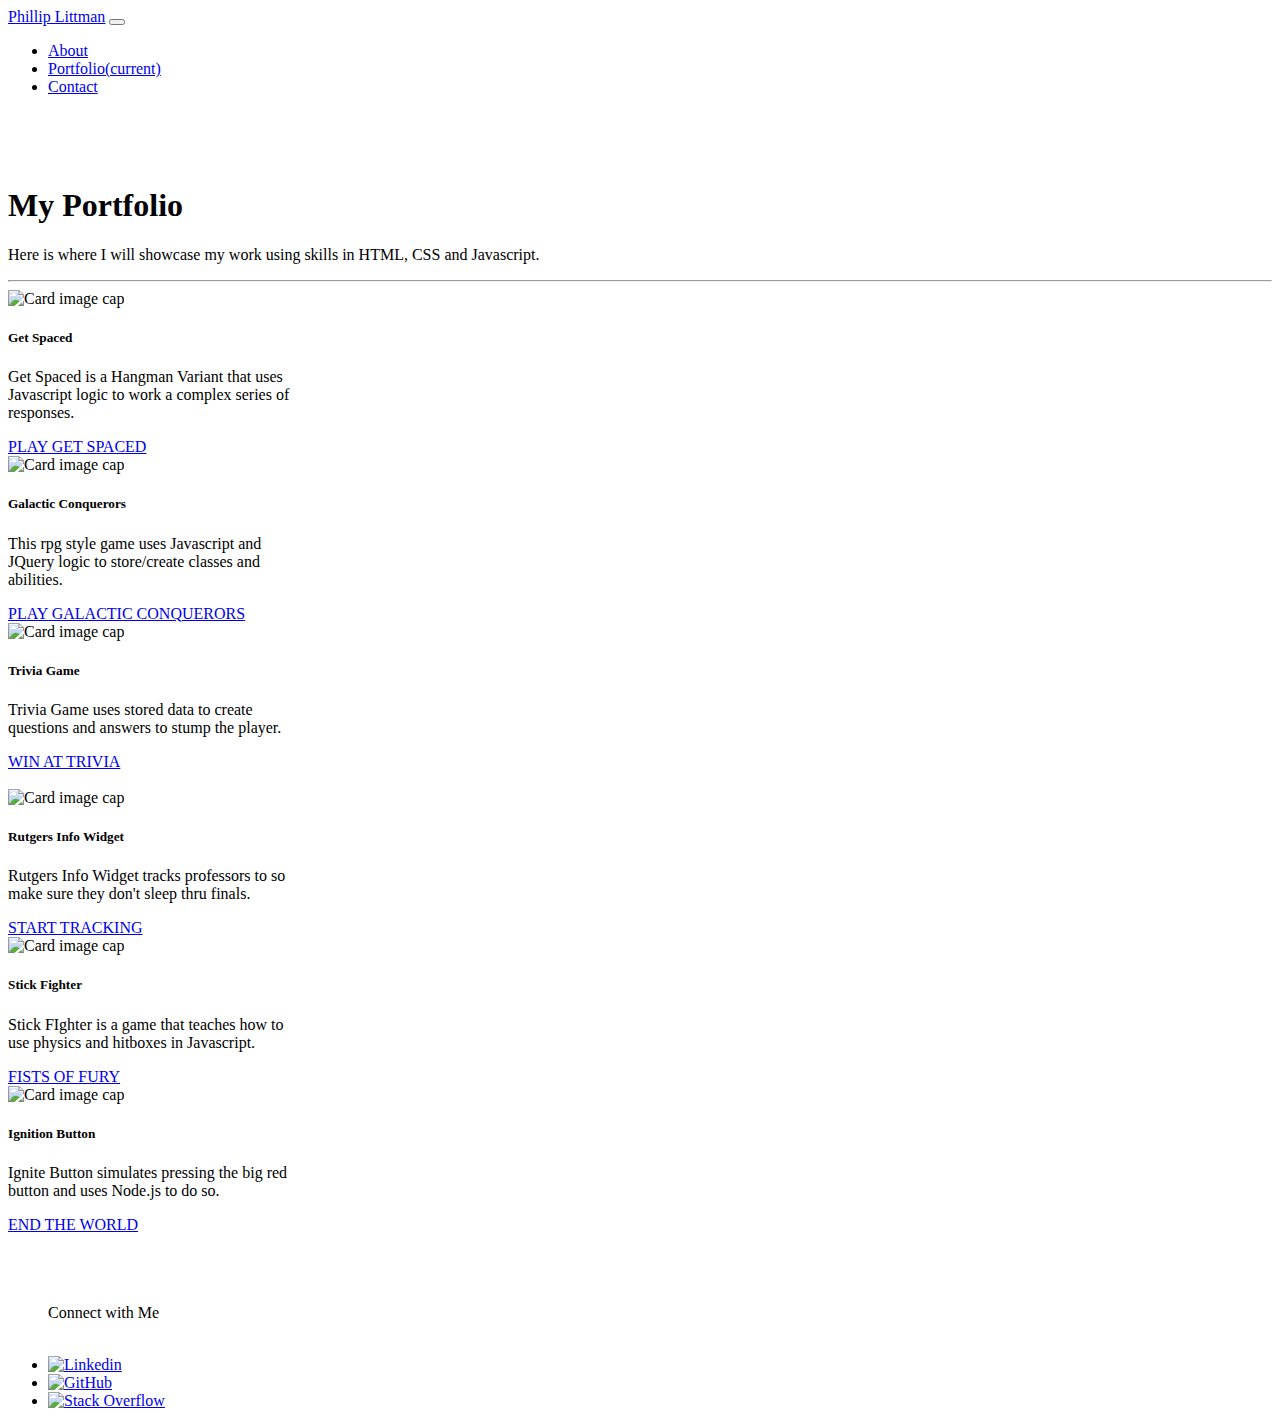
==== portfolio.html @ 3ab4c6ee "added the Week 4 project to portfolio" ====
<!DOCTYPE html>
<html lang="en-us">
<head>
  <meta charset="UTF-8">
  <meta name="viewport" content="width=device-width, initial-scale=1.0">
  <title>Basic Portfolio</title>
  <link rel="stylesheet" type="text/css" href="stylePortfolio.css">
  <link rel="stylesheet" href="https://maxcdn.bootstrapcdn.com/bootstrap/4.0.0-beta.3/css/bootstrap.min.css" integrity="sha384-Zug+QiDoJOrZ5t4lssLdxGhVrurbmBWopoEl+M6BdEfwnCJZtKxi1KgxUyJq13dy" crossorigin="anonymous">
  <script src="https://maxcdn.bootstrapcdn.com/bootstrap/4.0.0-beta.3/js/bootstrap.min.js" integrity="sha384-a5N7Y/aK3qNeh15eJKGWxsqtnX/wWdSZSKp+81YjTmS15nvnvxKHuzaWwXHDli+4" crossorigin="anonymous"></script>
</head>
<body class="content">

<nav class="navbar navbar-expand-lg fixed-top navbar-dark bg-dark">
  <a class="navbar-brand" href="#">Phillip Littman</a>
  <button class="navbar-toggler" type="button" data-toggle="collapse" data-target="#navbarNav" aria-controls="navbarNav" aria-expanded="false" aria-label="Toggle navigation">
    <span class="navbar-toggler-icon"></span>
  </button>
  <div class="collapse navbar-collapse" id="navbarNav">
    <ul class="navbar-nav">
      <li class="nav-item">
        <a class="nav-link" href="index.html">About </a>
      </li>
      <li class="nav-item active">
        <a class="nav-link" href="portfolio.html">Portfolio<span class="sr-only">(current)</span></a>
      </li>
      <li class="nav-item">
        <a class="nav-link" href="contact.html">Contact</a>
      </li>
    </ul>
  </div>
</nav>
<br>
<br>
<div class="container">
        <br>
        <div class="row">
            <div class="col-sm-12">
              <h1>My Portfolio</h1>
              <p>Here is where I will showcase my work using skills in HTML, CSS and Javascript.</p>
              <hr class="break-line">
            </div>
        </div>  

        <div class="row">
          <div class="col-sm-4">
            <div class="card" style="width: 18rem;">
              <img class="card-img-top" src="assets/frame1.jpg" alt="Card image cap">
              <div class="card-body">
                <h5 class="card-title">Get Spaced</h5>
                <p class="card-text">Get Spaced is a Hangman Variant that uses Javascript logic to work a complex series of responses.</p>
                <a href="https://kalindrov.github.io/getSpaced/getSpaced.html" class="btn btn-primary">PLAY GET SPACED</a>
              </div>
            </div>
        </div>

        <div class="col-sm-4">
            <div class="card" style="width: 18rem;">
              <img class="card-img-top" src="assets/image2.jpg" alt="Card image cap">
              <div class="card-body">
                <h5 class="card-title">Galactic Conquerors</h5>
                <p class="card-text">This rpg style game uses Javascript and JQuery logic to store/create classes and abilities.</p>
                <a href="https://kalindrov.github.io/galacticConquerors/" class="btn btn-primary">PLAY GALACTIC CONQUERORS</a>
              </div>
            </div>
        </div>

        <div class="col-sm-4">
            <div class="card" style="width: 18rem;">
              <img class="card-img-top" src="assets/image3.jpg" alt="Card image cap">
              <div class="card-body">
                <h5 class="card-title">Trivia Game</h5>
                <p class="card-text">Trivia Game uses stored data to create questions and answers to stump the player.</p>
                <a href="#" class="btn btn-primary">WIN AT TRIVIA</a>
              </div>
            </div>
        </div>
      </div>

        <br>

        <div class="row">
          <div class="col-sm-4">
            <div class="card" style="width: 18rem;">
              <img class="card-img-top" src="assets/image4.jpg" alt="Card image cap">
              <div class="card-body">
                <h5 class="card-title">Rutgers Info Widget</h5>
                <p class="card-text">Rutgers Info Widget tracks professors to so make sure they don't sleep thru finals.</p>
                <a href="#" class="btn btn-primary">START TRACKING</a>
              </div>
            </div>
        </div>

        <div class="col-sm-4">
            <div class="card" style="width: 18rem;">
              <img class="card-img-top" src="assets/image5.jpg" alt="Card image cap">
              <div class="card-body">
                <h5 class="card-title">Stick Fighter</h5>
                <p class="card-text">Stick FIghter is a game that teaches how to use physics and hitboxes in Javascript.</p>
                <a href="#" class="btn btn-primary">FISTS OF FURY</a>
              </div>
            </div>
        </div>

        <div class="col-sm-4">
            <div class="card" style="width: 18rem;">
              <img class="card-img-top" src="assets/image6.jpg" alt="Card image cap">
              <div class="card-body">
                <h5 class="card-title">Ignition Button</h5>
                <p class="card-text">Ignite Button simulates pressing the big red button and uses Node.js to do so.</p>
                <a href="#" class="btn btn-primary">END THE WORLD</a>
              </div>
            </div>
        </div>

    </div>
</div>
<br>
<br>
<br>

<ul class="nav justify-content-center fixed-bottom navbar-dark bg-dark">
  <p class="footer">Connect with Me</p>
  <br>
  <li class="nav-item">
    <a class="nav-link" a href="https://www.linkedin.com/"><img src="../assets/linkedin.png" width="35" height="35" alt="Linkedin"></a>
  </li>
  <li class="nav-item">
    <a class="nav-link" a href="https://www.github.com/"><img src="../assets/github.png" width="35" height="35" alt="GitHub"></a>
  </li>
  <li class="nav-item">
    <a class="nav-link" a href="https://stackoverflow.com/"><img src="../assets/overflow.png" width="35" height="35" alt="Stack Overflow"></a>
  </li>
</ul>

<script src="https://maxcdn.bootstrapcdn.com/bootstrap/4.0.0-beta.3/js/bootstrap.min.js" integrity="sha384-a5N7Y/aK3qNeh15eJKGWxsqtnX/wWdSZSKp+81YjTmS15nvnvxKHuzaWwXHDli+4" crossorigin="anonymous"></script>

</body>

</html>
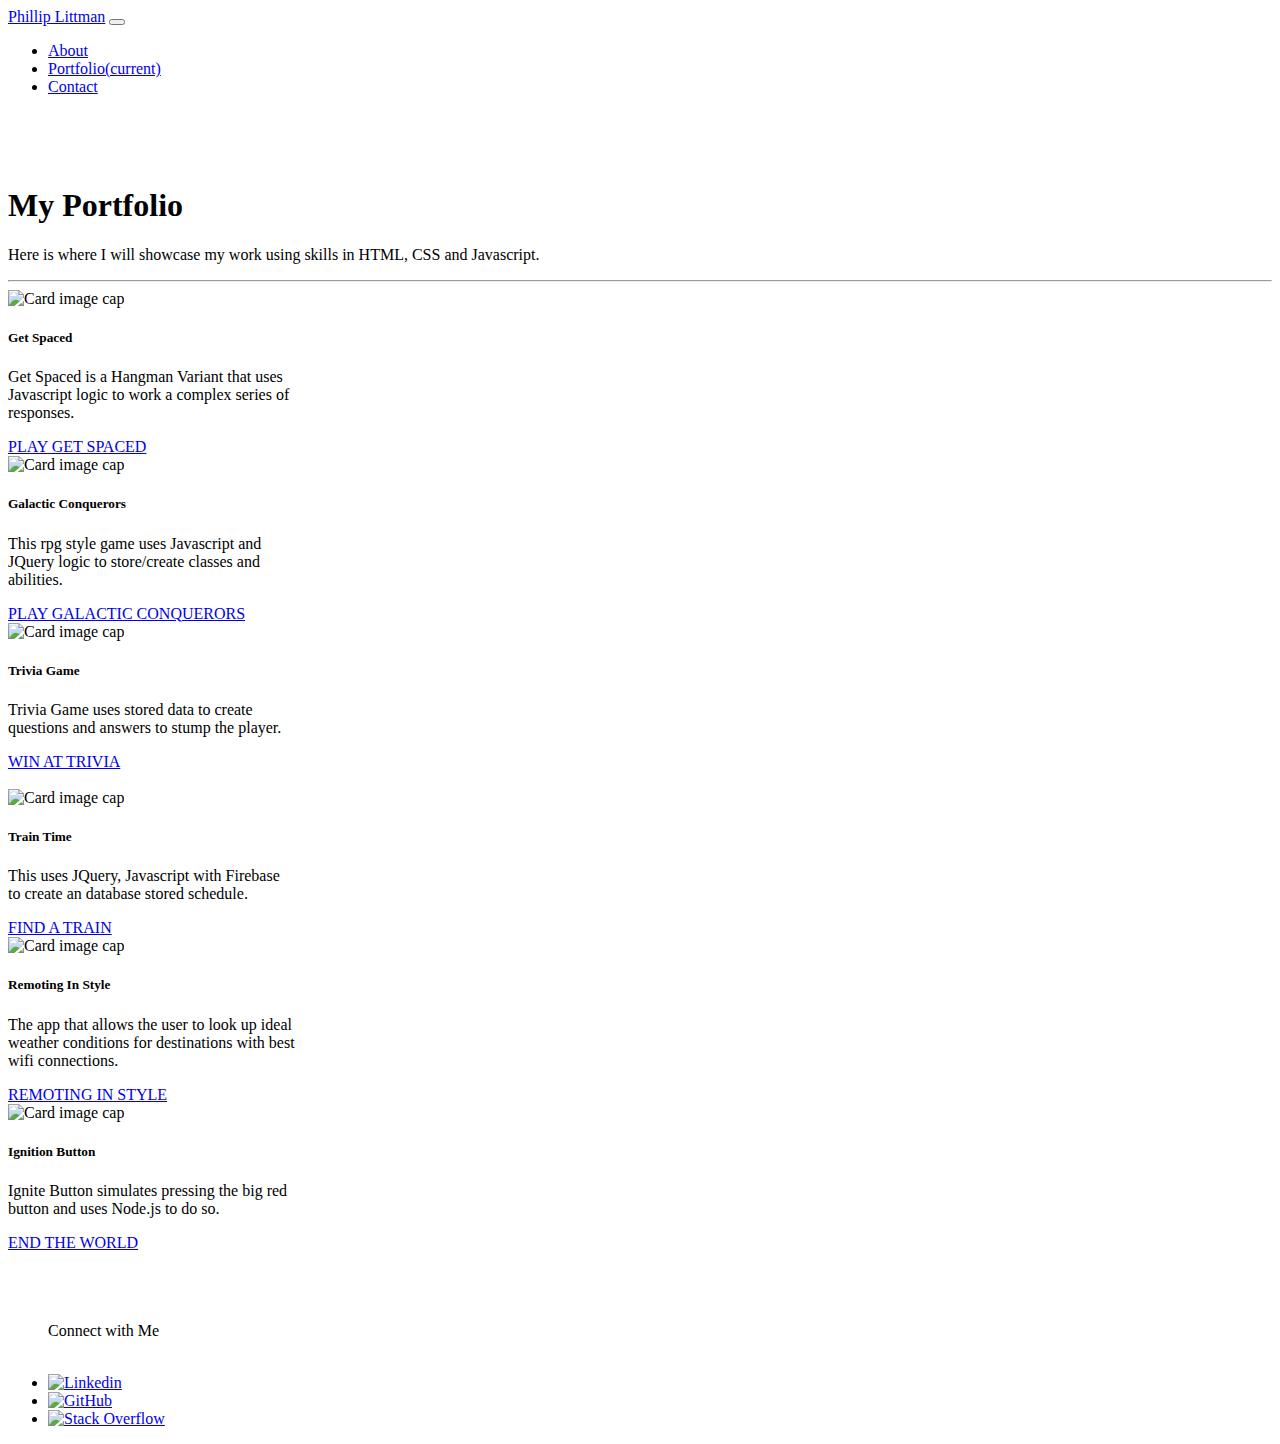
==== commit a0b270d9: "added group project to the portfolio page" ====
--- a/portfolio.html
+++ b/portfolio.html
@@ -70,7 +70,7 @@
               <div class="card-body">
                 <h5 class="card-title">Trivia Game</h5>
                 <p class="card-text">Trivia Game uses stored data to create questions and answers to stump the player.</p>
-                <a href="#" class="btn btn-primary">WIN AT TRIVIA</a>
+                <a href="https://kalindrov.github.io/TriviaGame/" class="btn btn-primary">WIN AT TRIVIA</a>
               </div>
             </div>
         </div>
@@ -83,9 +83,9 @@
             <div class="card" style="width: 18rem;">
               <img class="card-img-top" src="assets/image4.jpg" alt="Card image cap">
               <div class="card-body">
-                <h5 class="card-title">Rutgers Info Widget</h5>
-                <p class="card-text">Rutgers Info Widget tracks professors to so make sure they don't sleep thru finals.</p>
-                <a href="#" class="btn btn-primary">START TRACKING</a>
+                <h5 class="card-title">Train Time</h5>
+                <p class="card-text">This uses JQuery, Javascript with Firebase to create an database stored schedule.</p>
+                <a href="https://kalindrov.github.io/trainTime/" class="btn btn-primary">FIND A TRAIN</a>
               </div>
             </div>
         </div>
@@ -94,9 +94,9 @@
             <div class="card" style="width: 18rem;">
               <img class="card-img-top" src="assets/image5.jpg" alt="Card image cap">
               <div class="card-body">
-                <h5 class="card-title">Stick Fighter</h5>
-                <p class="card-text">Stick FIghter is a game that teaches how to use physics and hitboxes in Javascript.</p>
-                <a href="#" class="btn btn-primary">FISTS OF FURY</a>
+                <h5 class="card-title">Remoting In Style</h5>
+                <p class="card-text">The app that allows the user to look up ideal weather conditions for destinations with best wifi connections.</p>
+                <a href="https://kalindrov.github.io/remotingInStyle/" class="btn btn-primary">REMOTING IN STYLE</a>
               </div>
             </div>
         </div>
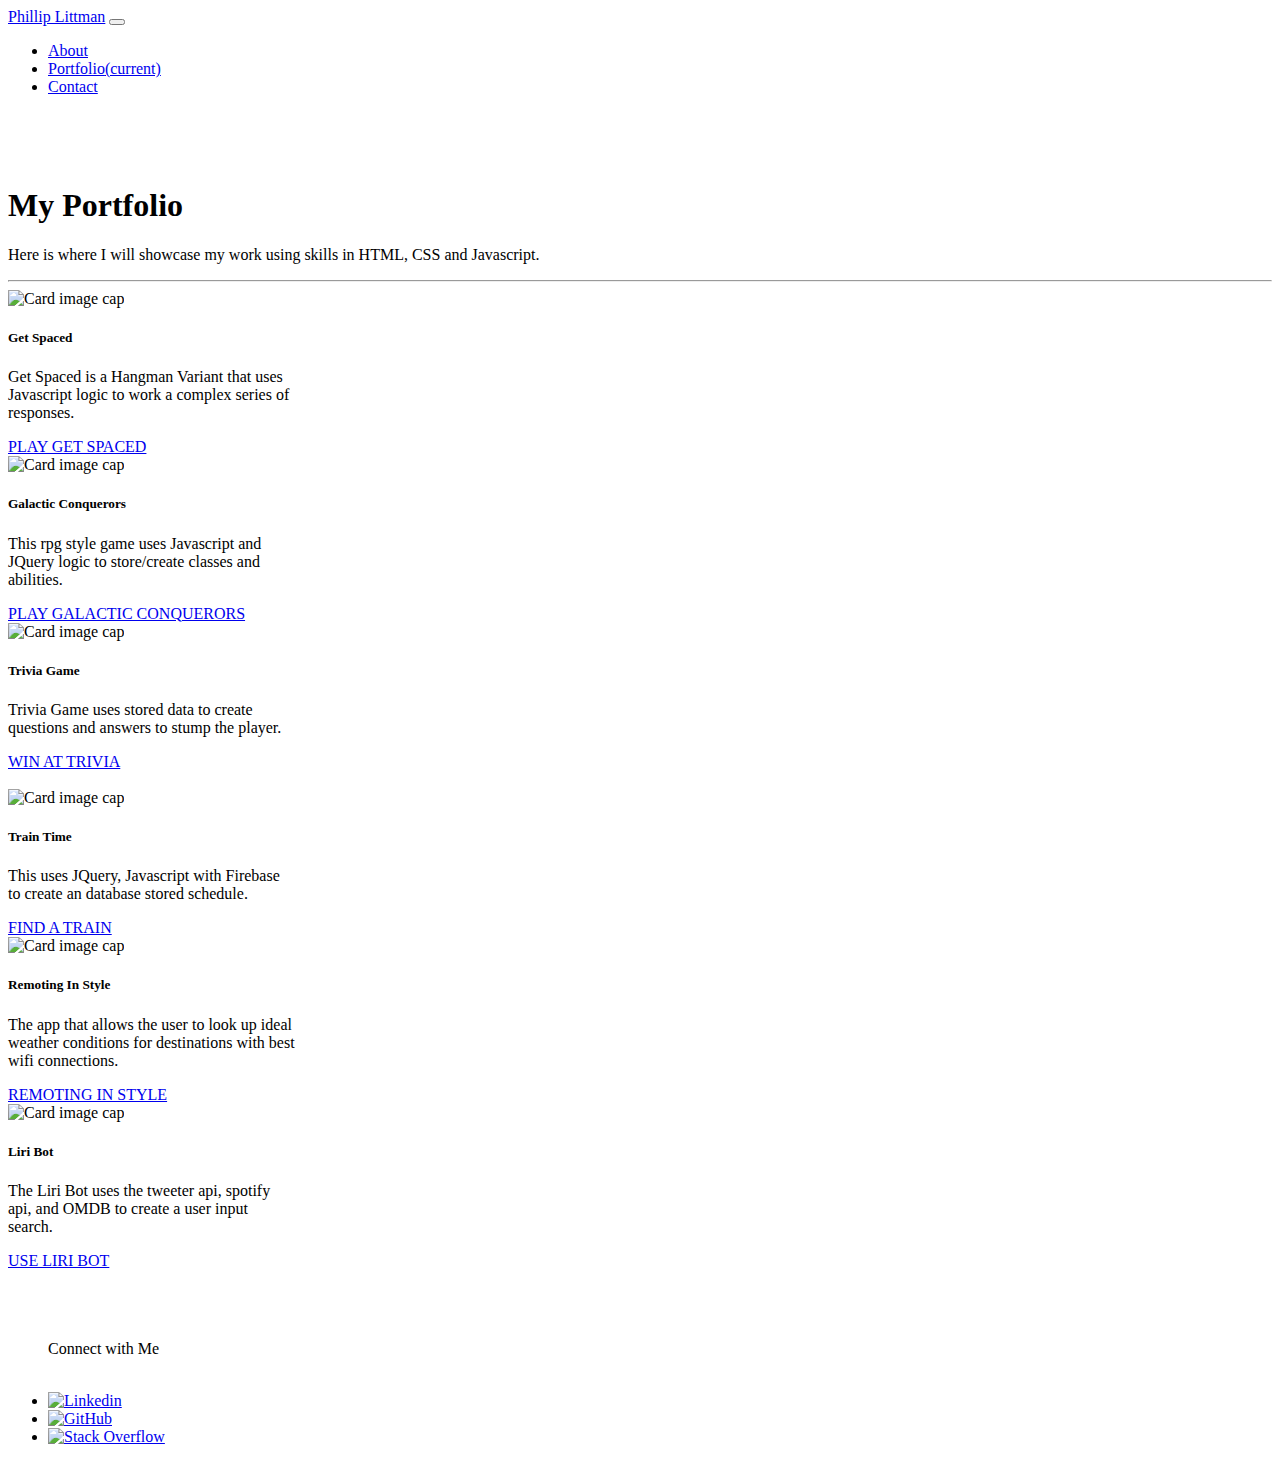
==== commit 90e4a290: "added liri-bot to portolio" ====
--- a/portfolio.html
+++ b/portfolio.html
@@ -105,9 +105,9 @@
             <div class="card" style="width: 18rem;">
               <img class="card-img-top" src="assets/image6.jpg" alt="Card image cap">
               <div class="card-body">
-                <h5 class="card-title">Ignition Button</h5>
-                <p class="card-text">Ignite Button simulates pressing the big red button and uses Node.js to do so.</p>
-                <a href="#" class="btn btn-primary">END THE WORLD</a>
+                <h5 class="card-title">Liri Bot</h5>
+                <p class="card-text">The Liri Bot uses the tweeter api, spotify api, and OMDB to create a user input search.</p>
+                <a href="https://github.com/Kalindrov/liri-node-app" class="btn btn-primary">USE LIRI BOT</a>
               </div>
             </div>
         </div>
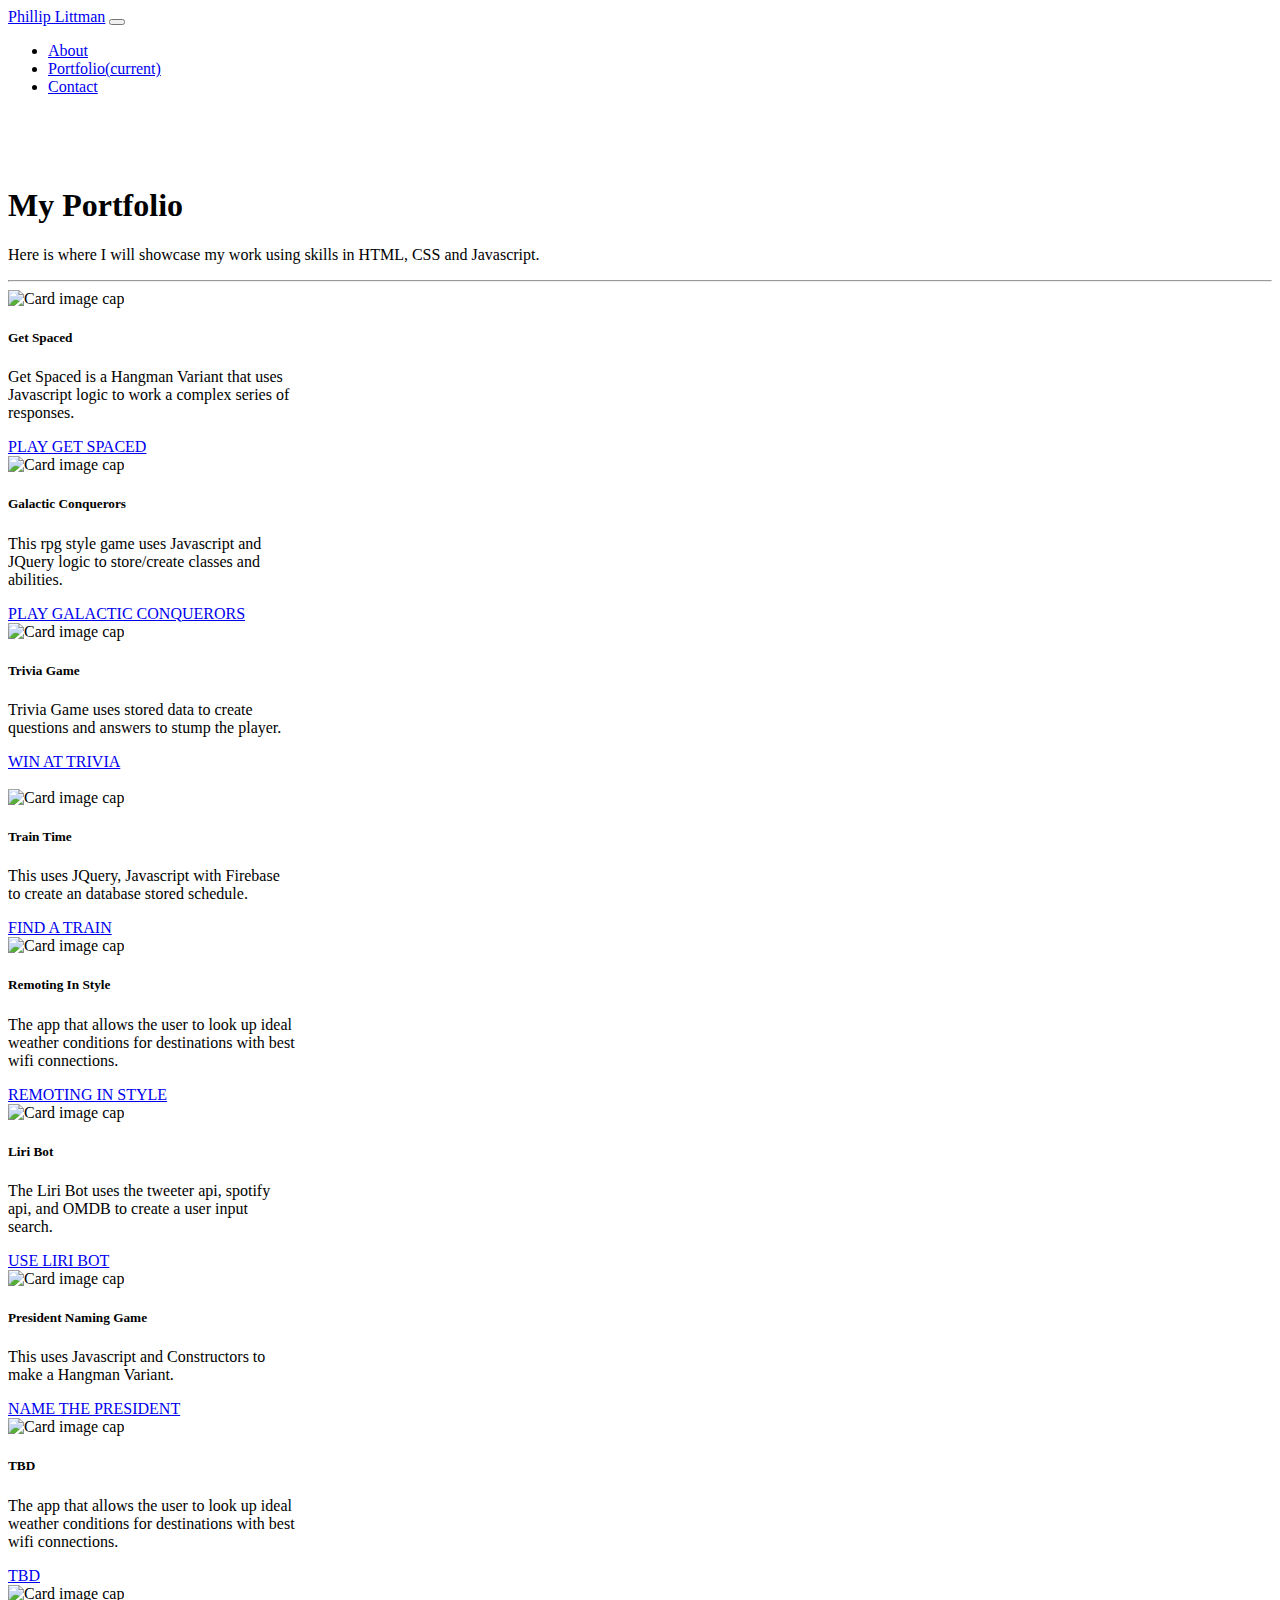
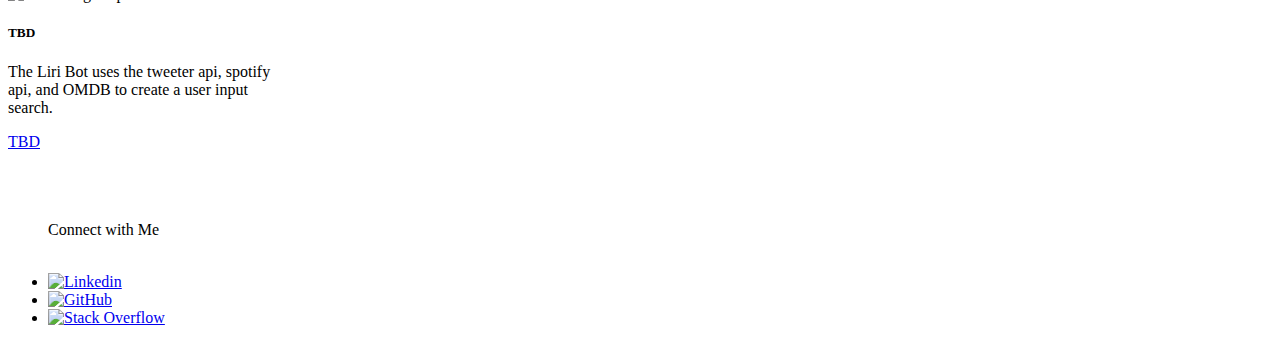
==== commit 3fcfa905: "updated portfolio links" ====
--- a/portfolio.html
+++ b/portfolio.html
@@ -111,6 +111,41 @@
               </div>
             </div>
         </div>
+      </div>
+
+        <div class="row">
+          <div class="col-sm-4">
+            <div class="card" style="width: 18rem;">
+              <img class="card-img-top" src="assets/image4.jpg" alt="Card image cap">
+              <div class="card-body">
+                <h5 class="card-title">President Naming Game</h5>
+                <p class="card-text">This uses Javascript and Constructors to make a Hangman Variant.</p>
+                <a href="https://github.com/Kalindrov/hangman-CLI" class="btn btn-primary">NAME THE PRESIDENT</a>
+              </div>
+            </div>
+        </div>
+
+        <div class="col-sm-4">
+          <div class="card" style="width: 18rem;">
+            <img class="card-img-top" src="assets/image5.jpg" alt="Card image cap">
+            <div class="card-body">
+              <h5 class="card-title">TBD</h5>
+              <p class="card-text">The app that allows the user to look up ideal weather conditions for destinations with best wifi connections.</p>
+              <a href="https://kalindrov.github.io/remotingInStyle/" class="btn btn-primary">TBD</a>
+            </div>
+          </div>
+      </div>
+
+      <div class="col-sm-4">
+          <div class="card" style="width: 18rem;">
+            <img class="card-img-top" src="assets/image6.jpg" alt="Card image cap">
+            <div class="card-body">
+              <h5 class="card-title">TBD</h5>
+              <p class="card-text">The Liri Bot uses the tweeter api, spotify api, and OMDB to create a user input search.</p>
+              <a href="https://github.com/Kalindrov/liri-node-app" class="btn btn-primary">TBD</a>
+            </div>
+          </div>
+      </div>
 
     </div>
 </div>
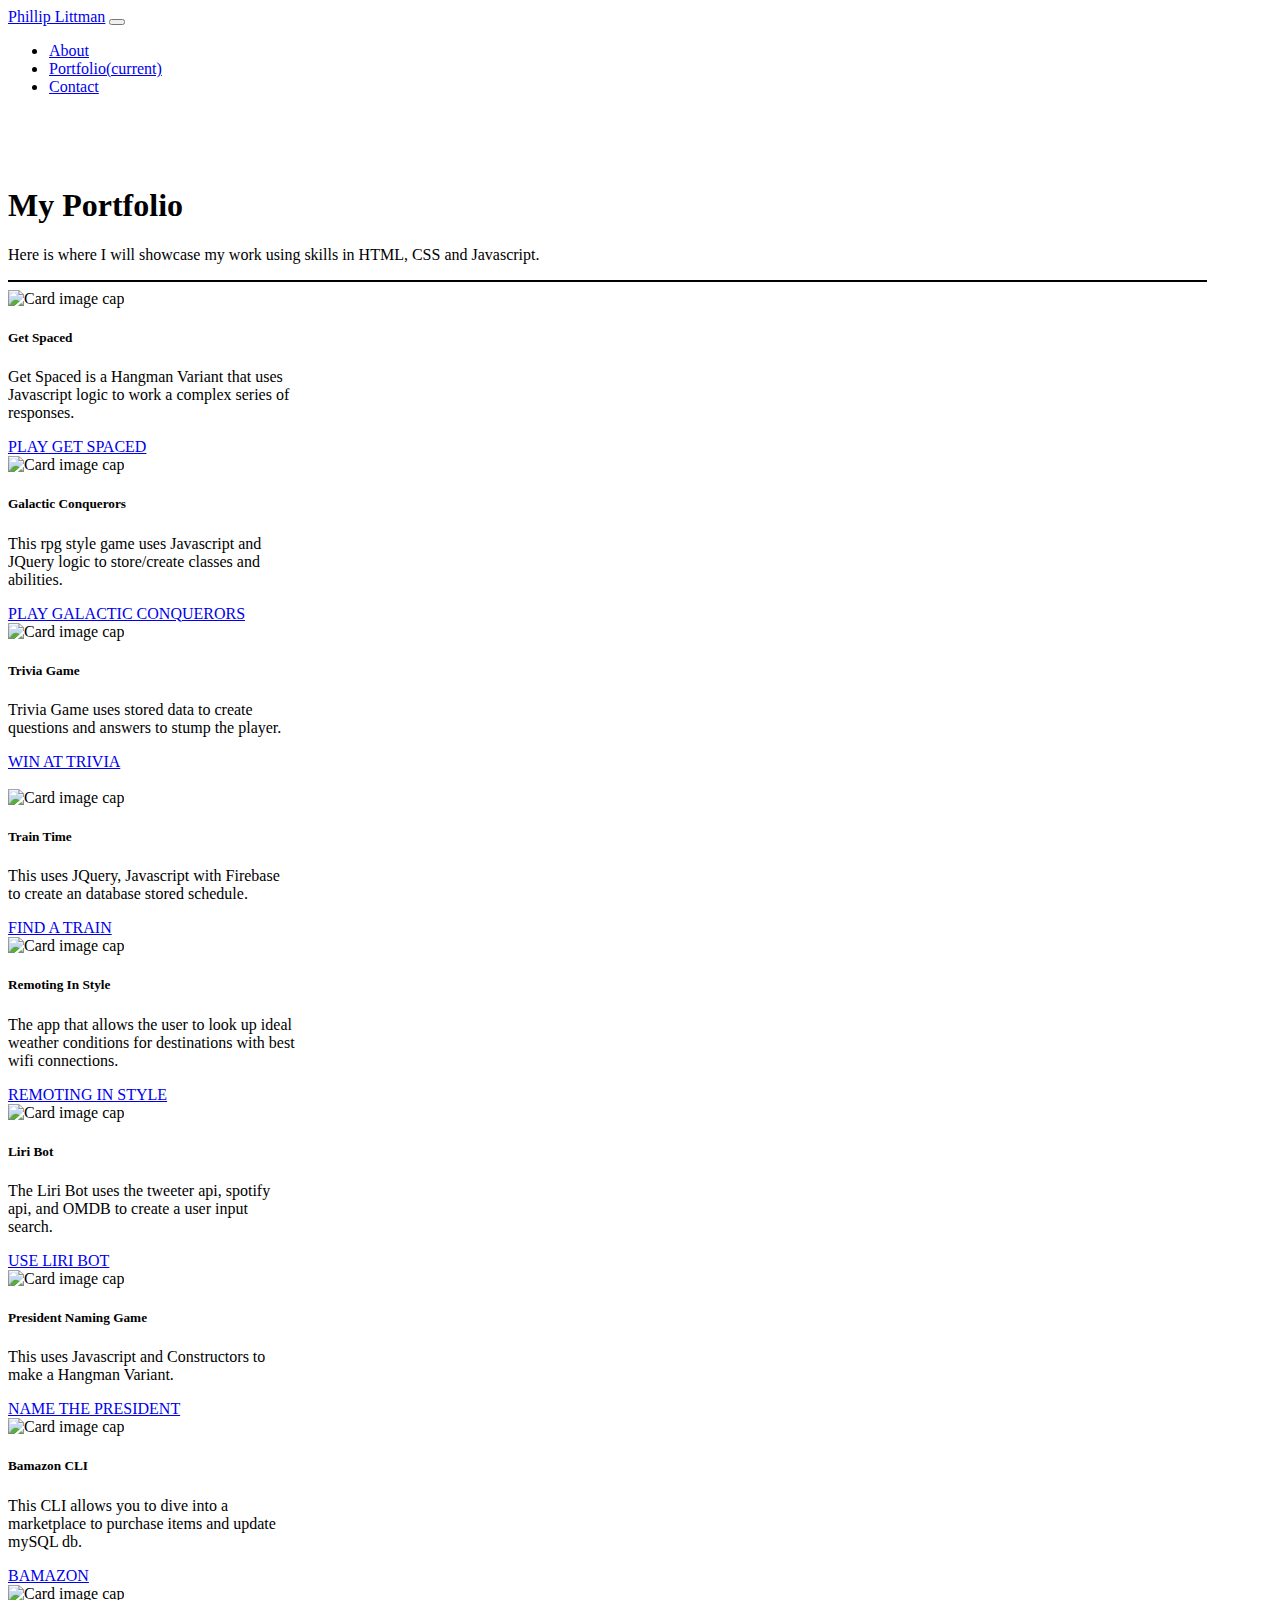
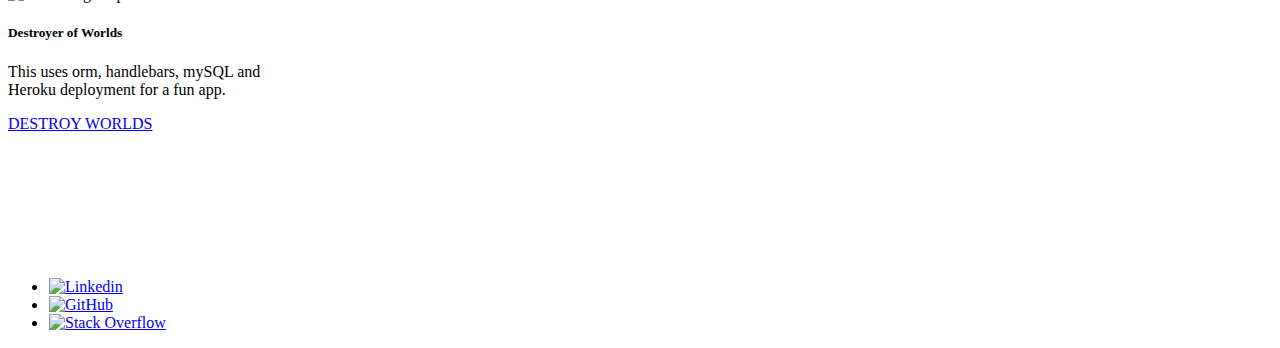
==== commit 3fd8b722: "updated portfolio links" ====
--- a/portfolio.html
+++ b/portfolio.html
@@ -129,20 +129,20 @@
           <div class="card" style="width: 18rem;">
             <img class="card-img-top" src="assets/image5.jpg" alt="Card image cap">
             <div class="card-body">
-              <h5 class="card-title">TBD</h5>
-              <p class="card-text">The app that allows the user to look up ideal weather conditions for destinations with best wifi connections.</p>
-              <a href="https://kalindrov.github.io/remotingInStyle/" class="btn btn-primary">TBD</a>
+              <h5 class="card-title">Bamazon CLI</h5>
+              <p class="card-text">This CLI allows you to dive into a marketplace to purchase items and update mySQL db.</p>
+              <a href="https://github.com/Kalindrov/bamazon" class="btn btn-primary">BAMAZON</a>
             </div>
           </div>
       </div>
 
       <div class="col-sm-4">
           <div class="card" style="width: 18rem;">
-            <img class="card-img-top" src="assets/image6.jpg" alt="Card image cap">
+            <img class="card-img-top" src="assets/image9.jpg" alt="Card image cap">
             <div class="card-body">
-              <h5 class="card-title">TBD</h5>
-              <p class="card-text">The Liri Bot uses the tweeter api, spotify api, and OMDB to create a user input search.</p>
-              <a href="https://github.com/Kalindrov/liri-node-app" class="btn btn-primary">TBD</a>
+              <h5 class="card-title">Destroyer of Worlds</h5>
+              <p class="card-text">This uses orm, handlebars, mySQL and Heroku deployment for a fun app.</p>
+              <a href="https://stark-dawn-18384.herokuapp.com/" class="btn btn-primary">DESTROY WORLDS</a>
             </div>
           </div>
       </div>
@@ -157,13 +157,13 @@
   <p class="footer">Connect with Me</p>
   <br>
   <li class="nav-item">
-    <a class="nav-link" a href="https://www.linkedin.com/"><img src="../assets/linkedin.png" width="35" height="35" alt="Linkedin"></a>
+    <a class="nav-link" a href="https://www.linkedin.com/"><img src="./assets/linkedin.png" width="35" height="35" alt="Linkedin"></a>
   </li>
   <li class="nav-item">
-    <a class="nav-link" a href="https://www.github.com/"><img src="../assets/github.png" width="35" height="35" alt="GitHub"></a>
+    <a class="nav-link" a href="https://www.github.com/"><img src="./assets/github.png" width="35" height="35" alt="GitHub"></a>
   </li>
   <li class="nav-item">
-    <a class="nav-link" a href="https://stackoverflow.com/"><img src="../assets/overflow.png" width="35" height="35" alt="Stack Overflow"></a>
+    <a class="nav-link" a href="https://stackoverflow.com/"><img src="./assets/overflow.png" width="35" height="35" alt="Stack Overflow"></a>
   </li>
 </ul>
 
--- a/stylePortfolio.css
+++ b/stylePortfolio.css
@@ -0,0 +1,24 @@
+.content {
+  background-image: url("./assets/concrete.png");
+}
+
+.footer {
+  color:white;
+  font-size: 20px;
+  padding-top: 10px;
+}
+
+.nav-link {
+  padding: 1px;
+}
+
+.break-line {
+  border: 1px solid black;
+  margin-right: 65px;
+}
+
+.project {
+  width:auto;
+  height: 180px;
+}
+
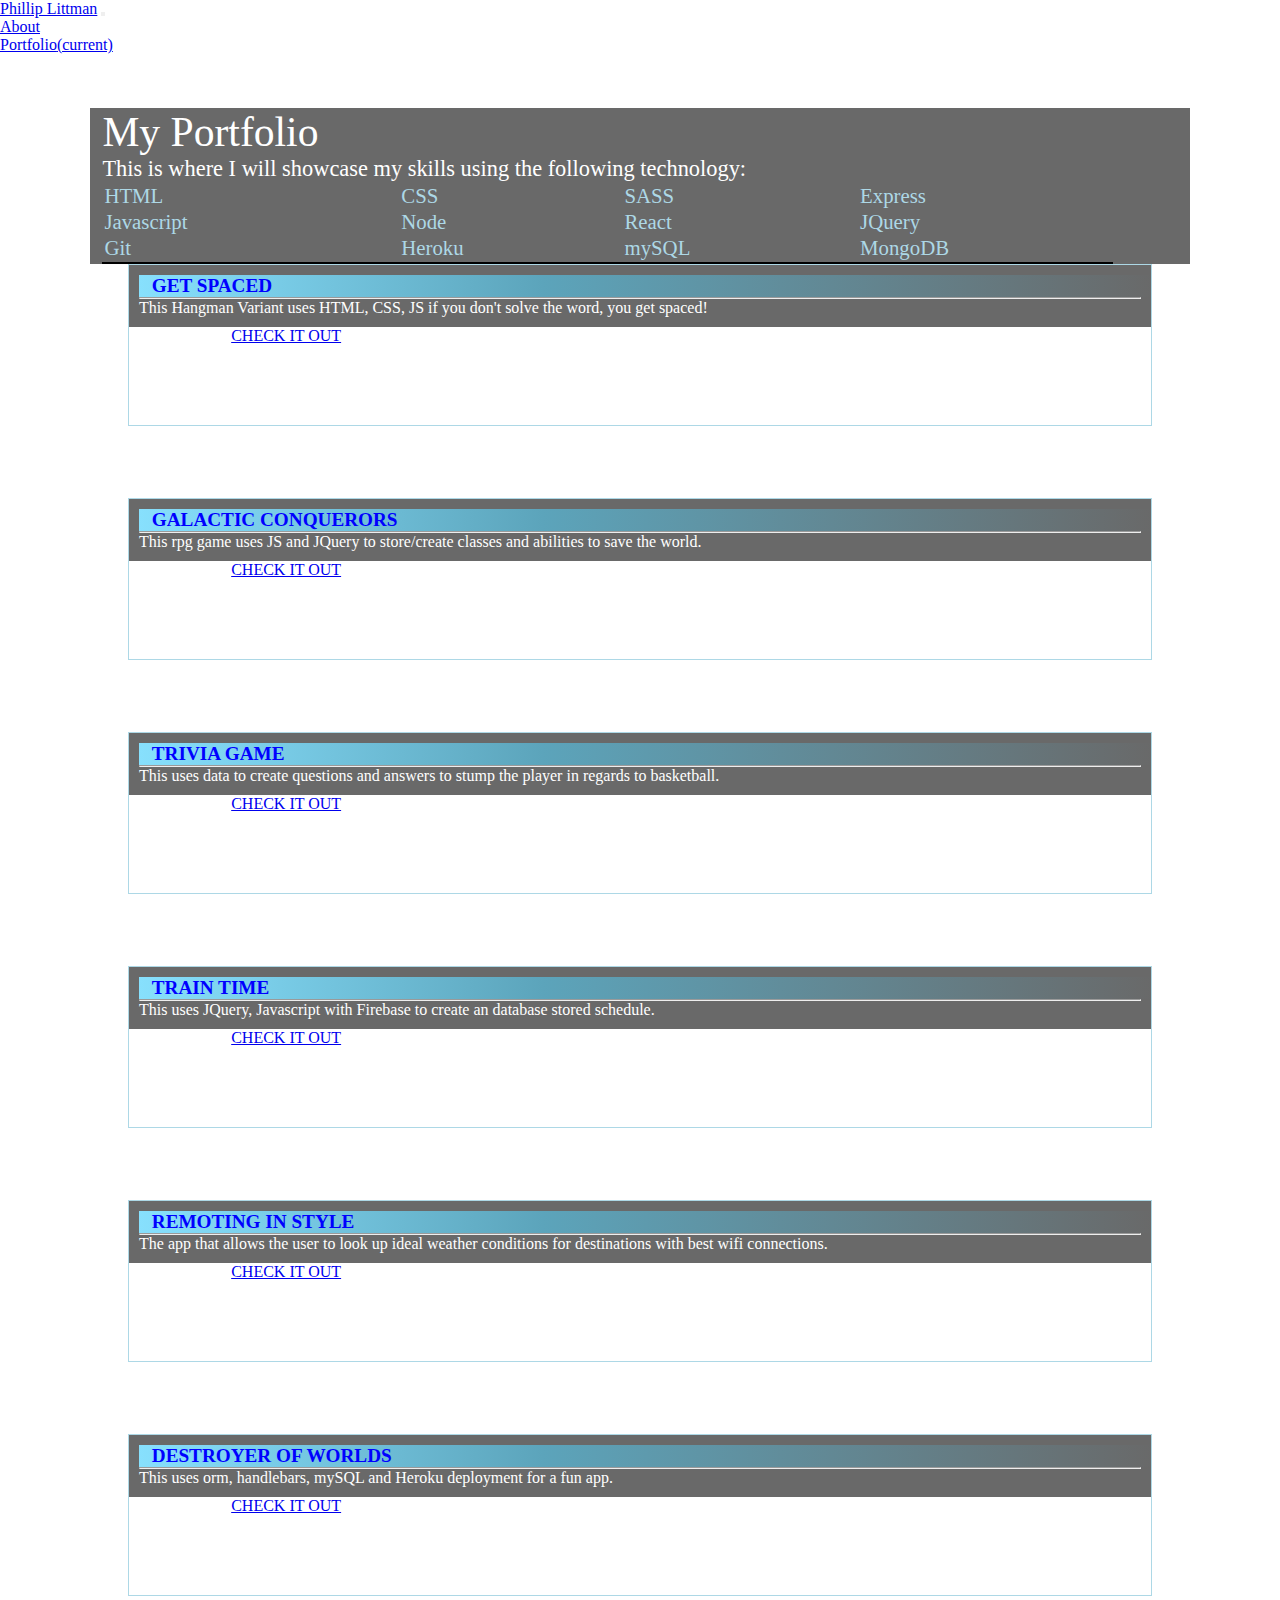
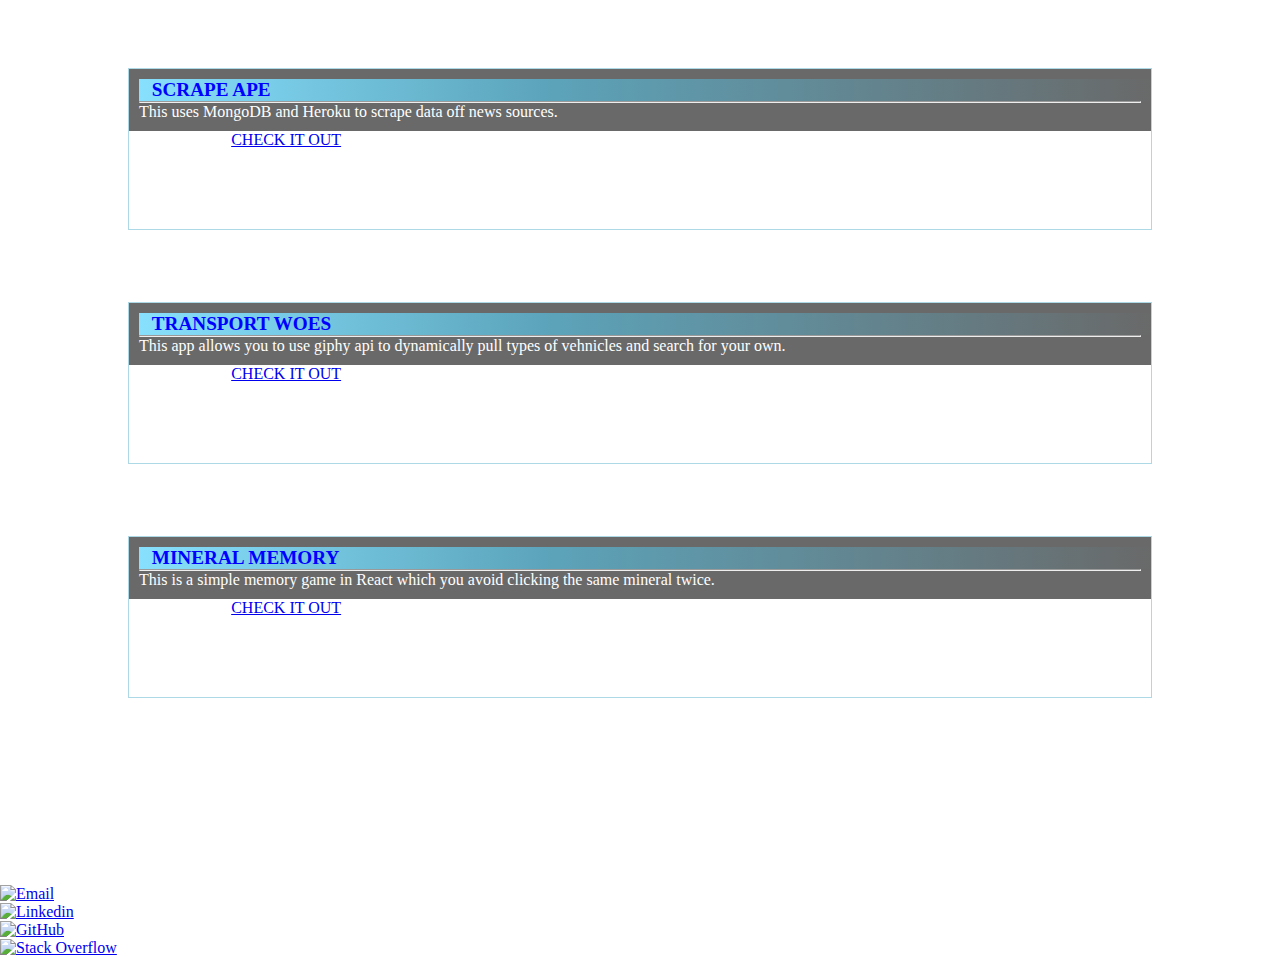
==== commit e299f3ce: "updated portfolio style" ====
--- a/portfolio.html
+++ b/portfolio.html
@@ -1,174 +1,180 @@
 <!DOCTYPE html>
 <html lang="en-us">
+
 <head>
-  <meta charset="UTF-8">
-  <meta name="viewport" content="width=device-width, initial-scale=1.0">
-  <title>Basic Portfolio</title>
-  <link rel="stylesheet" type="text/css" href="stylePortfolio.css">
-  <link rel="stylesheet" href="https://maxcdn.bootstrapcdn.com/bootstrap/4.0.0-beta.3/css/bootstrap.min.css" integrity="sha384-Zug+QiDoJOrZ5t4lssLdxGhVrurbmBWopoEl+M6BdEfwnCJZtKxi1KgxUyJq13dy" crossorigin="anonymous">
-  <script src="https://maxcdn.bootstrapcdn.com/bootstrap/4.0.0-beta.3/js/bootstrap.min.js" integrity="sha384-a5N7Y/aK3qNeh15eJKGWxsqtnX/wWdSZSKp+81YjTmS15nvnvxKHuzaWwXHDli+4" crossorigin="anonymous"></script>
+	<meta charset="UTF-8">
+	<meta name="viewport" content="width=device-width, initial-scale=1.0">
+	<title>Basic Portfolio</title>
+	<link rel="stylesheet" type="text/css" href="stylePortfolio.css">
+	<link rel="stylesheet" href="https://maxcdn.bootstrapcdn.com/bootstrap/4.0.0-beta.3/css/bootstrap.min.css" integrity="sha384-Zug+QiDoJOrZ5t4lssLdxGhVrurbmBWopoEl+M6BdEfwnCJZtKxi1KgxUyJq13dy" crossorigin="anonymous">
+	<script src="https://maxcdn.bootstrapcdn.com/bootstrap/4.0.0-beta.3/js/bootstrap.min.js" integrity="sha384-a5N7Y/aK3qNeh15eJKGWxsqtnX/wWdSZSKp+81YjTmS15nvnvxKHuzaWwXHDli+4" crossorigin="anonymous"></script>
 </head>
+
 <body class="content">
+	<nav class="navbar navbar-expand-lg fixed-top navbar-dark bg-dark"> <a class="navbar-brand" href="#">Phillip Littman</a>
+		<button class="navbar-toggler" type="button" data-toggle="collapse" data-target="#navbarNav" aria-controls="navbarNav" aria-expanded="false" aria-label="Toggle navigation"> <span class="navbar-toggler-icon"></span>
+		</button>
+		<div class="collapse navbar-collapse" id="navbarNav">
+			<ul class="navbar-nav">
+				<li class="nav-item"> <a class="nav-link" href="index.html">About </a>
+				</li>
+				<li class="nav-item active"> <a class="nav-link" href="portfolio.html">Portfolio<span class="sr-only">(current)</span></a>
+				</li>
+			</ul>
+		</div>
+	</nav>
+	<br>
+	<br>
+	<div class="none">
+		<br>
+		<div class="top-box">
+			<div class="col-sm-12">
+				<p class="title-line">My Portfolio</p>
+				<p class="sub-line">This is where I will showcase my skills using the following technology: </p>
+				<table style="width:100%">
+					<tr>
+					  <td>HTML</td>
+					  <td>CSS</td> 
+					  <td>SASS</td>
+					  <td>Express</td>
+					</tr>
+					<tr>
+					  <td>Javascript</td>
+					  <td>Node</td>
+					  <td>React</td> 
+					  <td>JQuery</td>
+					</tr>
+					<tr>
+						<td>Git</td>
+						<td>Heroku</td>
+						<td>mySQL</td>
+						<td>MongoDB</td> 
+					  </tr>
+				  </table>
+				<hr class="break-line">
+			</div>
+		</div>
+		<div class="row none">
+			<div class="col-sm-4">
+				<div class="project-1 zoom">
+					<div class="info-pane">
+						<h5 class="card-title">GET SPACED</h5>
+						<hr>
+						<p class="card-text">This Hangman Variant uses HTML, CSS, JS if you don't solve the word, you get spaced!</p>
+					</div>
+					<a href="https://kalindrov.github.io/getSpaced/getSpaced.html" target="_blank" class="btn btn-primary">CHECK IT OUT</a>
+				</div>
+			</div>
 
-<nav class="navbar navbar-expand-lg fixed-top navbar-dark bg-dark">
-  <a class="navbar-brand" href="#">Phillip Littman</a>
-  <button class="navbar-toggler" type="button" data-toggle="collapse" data-target="#navbarNav" aria-controls="navbarNav" aria-expanded="false" aria-label="Toggle navigation">
-    <span class="navbar-toggler-icon"></span>
-  </button>
-  <div class="collapse navbar-collapse" id="navbarNav">
-    <ul class="navbar-nav">
-      <li class="nav-item">
-        <a class="nav-link" href="index.html">About </a>
-      </li>
-      <li class="nav-item active">
-        <a class="nav-link" href="portfolio.html">Portfolio<span class="sr-only">(current)</span></a>
-      </li>
-      <li class="nav-item">
-        <a class="nav-link" href="contact.html">Contact</a>
-      </li>
-    </ul>
-  </div>
-</nav>
-<br>
-<br>
-<div class="container">
-        <br>
-        <div class="row">
-            <div class="col-sm-12">
-              <h1>My Portfolio</h1>
-              <p>Here is where I will showcase my work using skills in HTML, CSS and Javascript.</p>
-              <hr class="break-line">
-            </div>
-        </div>  
+			<div class="col-sm-4">
+				<div class="project-2 zoom">
+					<div class="info-pane">
+						<h5 class="card-title">GALACTIC CONQUERORS</h5>
+						<hr>
+						<p class="card-text">This rpg game uses JS and JQuery to store/create classes and abilities to save the world.</p>
+					</div>
+					<a href="https://kalindrov.github.io/galacticConquerors/" target="_blank" class="btn btn-primary">CHECK IT OUT</a>
+				</div>
+			</div>
 
-        <div class="row">
-          <div class="col-sm-4">
-            <div class="card" style="width: 18rem;">
-              <img class="card-img-top" src="assets/frame1.jpg" alt="Card image cap">
-              <div class="card-body">
-                <h5 class="card-title">Get Spaced</h5>
-                <p class="card-text">Get Spaced is a Hangman Variant that uses Javascript logic to work a complex series of responses.</p>
-                <a href="https://kalindrov.github.io/getSpaced/getSpaced.html" class="btn btn-primary">PLAY GET SPACED</a>
-              </div>
-            </div>
-        </div>
+			<div class="col-sm-4">
+					<div class="project-3 zoom">
+						<div class="info-pane">
+							<h5 class="card-title">TRIVIA GAME</h5>
+							<hr>
+							<p class="card-text">This uses data to create questions and answers to stump the player in regards to basketball.</p>
+						</div>
+						<a href="https://kalindrov.github.io/TriviaGame/" target="_blank" class="btn btn-primary">CHECK IT OUT</a>
+					</div>
+				</div>
 
-        <div class="col-sm-4">
-            <div class="card" style="width: 18rem;">
-              <img class="card-img-top" src="assets/image2.jpg" alt="Card image cap">
-              <div class="card-body">
-                <h5 class="card-title">Galactic Conquerors</h5>
-                <p class="card-text">This rpg style game uses Javascript and JQuery logic to store/create classes and abilities.</p>
-                <a href="https://kalindrov.github.io/galacticConquerors/" class="btn btn-primary">PLAY GALACTIC CONQUERORS</a>
-              </div>
-            </div>
-        </div>
+				<div class="col-sm-4">
+						<div class="project-4 zoom">
+							<div class="info-pane">
+								<h5 class="card-title">TRAIN TIME</h5>
+								<hr>
+								<p class="card-text">This uses JQuery, Javascript with Firebase to create an database stored schedule.</p>
+							</div>
+							<a href="https://kalindrov.github.io/trainTime/" target="_blank" class="btn btn-primary">CHECK IT OUT</a>
+						</div>
+					</div>
 
-        <div class="col-sm-4">
-            <div class="card" style="width: 18rem;">
-              <img class="card-img-top" src="assets/image3.jpg" alt="Card image cap">
-              <div class="card-body">
-                <h5 class="card-title">Trivia Game</h5>
-                <p class="card-text">Trivia Game uses stored data to create questions and answers to stump the player.</p>
-                <a href="https://kalindrov.github.io/TriviaGame/" class="btn btn-primary">WIN AT TRIVIA</a>
-              </div>
-            </div>
-        </div>
-      </div>
+					<div class="col-sm-4">
+							<div class="project-5 zoom">
+								<div class="info-pane">
+									<h5 class="card-title">REMOTING IN STYLE</h5>
+									<hr>
+									<p class="card-text">The app that allows the user to look up ideal weather conditions for destinations with best wifi connections.</p>
+								</div>
+								<a href="https://kalindrov.github.io/remotingInStyle/" target="_blank" class="btn btn-primary">CHECK IT OUT</a>
+							</div>
+						</div>
 
-        <br>
+						<div class="col-sm-4">
+								<div class="project-6 zoom">
+									<div class="info-pane">
+										<h5 class="card-title">DESTROYER OF WORLDS</h5>
+										<hr>
+										<p class="card-text">This uses orm, handlebars, mySQL and Heroku deployment for a fun app.</p>
+									</div>
+									<a href="https://stark-dawn-18384.herokuapp.com/" target="_blank" class="btn btn-primary">CHECK IT OUT</a>
+								</div>
+						</div>
 
-        <div class="row">
-          <div class="col-sm-4">
-            <div class="card" style="width: 18rem;">
-              <img class="card-img-top" src="assets/image4.jpg" alt="Card image cap">
-              <div class="card-body">
-                <h5 class="card-title">Train Time</h5>
-                <p class="card-text">This uses JQuery, Javascript with Firebase to create an database stored schedule.</p>
-                <a href="https://kalindrov.github.io/trainTime/" class="btn btn-primary">FIND A TRAIN</a>
-              </div>
-            </div>
-        </div>
+						<div class="col-sm-4">
+								<div class="project-7 zoom">
+									<div class="info-pane">
+										<h5 class="card-title">SCRAPE APE</h5>
+										<hr>
+										<p class="card-text">This uses MongoDB and Heroku to scrape data off news sources.</p>
+									</div>
+									<a href="https://boiling-retreat-21882.herokuapp.com/" target="_blank" class="btn btn-primary">CHECK IT OUT</a>
+								</div>
+						</div>
 
-        <div class="col-sm-4">
-            <div class="card" style="width: 18rem;">
-              <img class="card-img-top" src="assets/image5.jpg" alt="Card image cap">
-              <div class="card-body">
-                <h5 class="card-title">Remoting In Style</h5>
-                <p class="card-text">The app that allows the user to look up ideal weather conditions for destinations with best wifi connections.</p>
-                <a href="https://kalindrov.github.io/remotingInStyle/" class="btn btn-primary">REMOTING IN STYLE</a>
-              </div>
-            </div>
-        </div>
+						<div class="col-sm-4">
+								<div class="project-8 zoom">
+									<div class="info-pane">
+										<h5 class="card-title">TRANSPORT WOES</h5>
+										<hr>
+										<p class="card-text">This app allows you to use giphy api to dynamically pull types of vehnicles and search for your own.</p>
+									</div>
+									<a href="https://kalindrov.github.io/transportWoes/" target="_blank" class="btn btn-primary">CHECK IT OUT</a>
+								</div>
+						</div>
 
-        <div class="col-sm-4">
-            <div class="card" style="width: 18rem;">
-              <img class="card-img-top" src="assets/image6.jpg" alt="Card image cap">
-              <div class="card-body">
-                <h5 class="card-title">Liri Bot</h5>
-                <p class="card-text">The Liri Bot uses the tweeter api, spotify api, and OMDB to create a user input search.</p>
-                <a href="https://github.com/Kalindrov/liri-node-app" class="btn btn-primary">USE LIRI BOT</a>
-              </div>
-            </div>
-        </div>
-      </div>
-
-        <div class="row">
-          <div class="col-sm-4">
-            <div class="card" style="width: 18rem;">
-              <img class="card-img-top" src="assets/image4.jpg" alt="Card image cap">
-              <div class="card-body">
-                <h5 class="card-title">President Naming Game</h5>
-                <p class="card-text">This uses Javascript and Constructors to make a Hangman Variant.</p>
-                <a href="https://github.com/Kalindrov/hangman-CLI" class="btn btn-primary">NAME THE PRESIDENT</a>
-              </div>
-            </div>
-        </div>
-
-        <div class="col-sm-4">
-          <div class="card" style="width: 18rem;">
-            <img class="card-img-top" src="assets/image5.jpg" alt="Card image cap">
-            <div class="card-body">
-              <h5 class="card-title">Bamazon CLI</h5>
-              <p class="card-text">This CLI allows you to dive into a marketplace to purchase items and update mySQL db.</p>
-              <a href="https://github.com/Kalindrov/bamazon" class="btn btn-primary">BAMAZON</a>
-            </div>
-          </div>
-      </div>
-
-      <div class="col-sm-4">
-          <div class="card" style="width: 18rem;">
-            <img class="card-img-top" src="assets/image9.jpg" alt="Card image cap">
-            <div class="card-body">
-              <h5 class="card-title">Destroyer of Worlds</h5>
-              <p class="card-text">This uses orm, handlebars, mySQL and Heroku deployment for a fun app.</p>
-              <a href="https://stark-dawn-18384.herokuapp.com/" class="btn btn-primary">DESTROY WORLDS</a>
-            </div>
-          </div>
-      </div>
-
-    </div>
-</div>
-<br>
-<br>
-<br>
-
-<ul class="nav justify-content-center fixed-bottom navbar-dark bg-dark">
-  <p class="footer">Connect with Me</p>
-  <br>
-  <li class="nav-item">
-    <a class="nav-link" a href="https://www.linkedin.com/"><img src="./assets/linkedin.png" width="35" height="35" alt="Linkedin"></a>
-  </li>
-  <li class="nav-item">
-    <a class="nav-link" a href="https://www.github.com/"><img src="./assets/github.png" width="35" height="35" alt="GitHub"></a>
-  </li>
-  <li class="nav-item">
-    <a class="nav-link" a href="https://stackoverflow.com/"><img src="./assets/overflow.png" width="35" height="35" alt="Stack Overflow"></a>
-  </li>
-</ul>
-
-<script src="https://maxcdn.bootstrapcdn.com/bootstrap/4.0.0-beta.3/js/bootstrap.min.js" integrity="sha384-a5N7Y/aK3qNeh15eJKGWxsqtnX/wWdSZSKp+81YjTmS15nvnvxKHuzaWwXHDli+4" crossorigin="anonymous"></script>
-
+						<div class="col-sm-4">
+								<div class="project-9 zoom">
+									<div class="info-pane">
+										<h5 class="card-title">MINERAL MEMORY</h5>
+										<hr>
+										<p class="card-text">This is a simple memory game in React which you avoid clicking the same mineral twice.</p>
+									</div>
+									<a href="https://arcane-springs-13341.herokuapp.com/" target="_blank" class="btn btn-primary">CHECK IT OUT</a>
+								</div>
+						</div>
+		</div>
+	</div>
+	<br>
+	<br>
+	<br>
+	<ul class="nav justify-content-center fixed-bottom navbar-dark bg-dark">
+		<p class="footer">Connect with Me</p>
+		<br>
+		<li class="nav-item">
+		  <a class="nav-link" a href="mailto:phillip.littman@gmail.com"><img class="icon" src="./assets/email.png" alt="Email"></a>
+		</li>
+		<li class="nav-item">
+		  <a class="nav-link" a href="https://www.linkedin.com/"><img class="icon" src="./assets/linkedin.png" alt="Linkedin"></a>
+		</li>
+		<li class="nav-item">
+		  <a class="nav-link" a href="https://www.github.com/"><img class="icon" src="./assets/github.png" alt="GitHub"></a>
+		</li>
+		<li class="nav-item">
+		  <a class="nav-link" a href="https://stackoverflow.com/"><img class="icon" src="./assets/overflow.png" alt="Stack Overflow"></a>
+		</li>
+	  </ul>
+	<script src="https://maxcdn.bootstrapcdn.com/bootstrap/4.0.0-beta.3/js/bootstrap.min.js" integrity="sha384-a5N7Y/aK3qNeh15eJKGWxsqtnX/wWdSZSKp+81YjTmS15nvnvxKHuzaWwXHDli+4" crossorigin="anonymous"></script>
 </body>
 
-</html>
+</html>--- a/stylePortfolio.css
+++ b/stylePortfolio.css
@@ -1,15 +1,22 @@
+* {
+  margin: 0;
+  padding: 0;
+}
+
 .content {
-  background-image: url("./assets/concrete.png");
+  background-image: url("./assets/background.jpg");
+  background-size: cover;
 }
 
 .footer {
   color:white;
-  font-size: 20px;
-  padding-top: 10px;
-}
-
-.nav-link {
-  padding: 1px;
+  font-size: 1.2rem;
+  padding-top: 1.3rem;
+}
+
+.icon {
+  height: 3vw;
+  width: 3vw;
 }
 
 .break-line {
@@ -17,8 +24,178 @@
   margin-right: 65px;
 }
 
-.project {
-  width:auto;
-  height: 180px;
-}
-
+.title-line {
+  color: white;
+  font-size: 2.6rem;
+}
+
+.sub-line {
+  color: white;
+  font-size: 1.4rem;
+  font-weight: 300;
+}
+
+td {
+  color: lightblue;
+  font-size: 1.3rem;
+}
+
+.top-box {
+  margin-left: 2vw;
+  margin-right: 2vw;
+  padding-left: 1vw;
+  padding-right: 1vw;
+  background: rgba(0, 0, 0, 0.589);
+}
+
+.none {
+  margin-left: 5vw;
+  margin-right: 5vw;
+}
+
+.project-1 {
+  background: url(assets/frame1.jpg);
+  background-size: cover;
+  height: 10rem;
+  margin-bottom: 8vh;
+  border: 1px solid lightblue;
+}
+
+.project-2 {
+  background: url(assets/image2.jpg);
+  background-size: cover;
+  height: 10rem;
+  margin-bottom: 8vh;
+  border: 1px solid lightblue;
+}
+
+.project-3 {
+  background: url(assets/image3.jpg);
+  background-size: cover;
+  height: 10rem;
+  margin-bottom: 8vh;
+  border: 1px solid lightblue;
+}
+
+.project-4 {
+  background: url(assets/image4.jpg);
+  background-size: cover;
+  height: 10rem;
+  margin-bottom: 8vh;
+  border: 1px solid lightblue;
+}
+
+.project-5 {
+  background: url(assets/image6.jpg);
+  background-size: cover;
+  height: 10rem;
+  margin-bottom: 8vh;
+  border: 1px solid lightblue;
+}
+
+.project-6 {
+  background: url(assets/image9.jpg);
+  background-size: cover;
+  height: 10rem;
+  margin-bottom: 8vh;
+  border: 1px solid lightblue;
+}
+
+.project-7 {
+  background: url(assets/image8.jpg);
+  background-size: cover;
+  height: 10rem;
+  margin-bottom: 8vh;
+  border: 1px solid lightblue;
+}
+
+.project-8 {
+  background: url(assets/image5.jpg);
+  background-size: cover;
+  height: 10rem;
+  margin-bottom: 8vh;
+  border: 1px solid lightblue;
+}
+
+.project-9 {
+  background: url(assets/image10.jpg);
+  background-size: cover;
+  height: 10rem;
+  margin-bottom: 8vh;
+  border: 1px solid lightblue;
+}
+
+.info-pane {
+  padding: 10px;
+  background-color: rgba(0, 0, 0, 0.589);
+  color: white;
+}
+
+.card-title {
+  padding-left: 1vw;
+  width: 100%;
+  font-size: 1.2rem;
+  color: blue;
+  background: linear-gradient(to right, rgba(135,224,253,1) 0%,rgba(83,203,241,0.6) 40%,rgba(5,171,224,0) 100%);
+}
+
+.btn {
+  margin-left: 10%;
+  margin-top: 2%;
+}
+
+.darken {
+  background: rgba(0, 0, 0, 0.589);
+
+}
+
+.push {
+  margin-left: 7vw;
+}
+
+@keyframes slide {
+  0%  { bottom: 0; box-shadow: 0 0 5px rgba(0,0,0,0.5);}
+  100%{ bottom: 50px; box-shadow: 0 50px 50px rgba(0,0,0,0.1);}
+}
+
+.falling { animation: slide 0.5s cubic-bezier(0.1,0.25,0.1,1) 0s infinite alternate both;}
+
+.zoom {
+  transition: transform .2s; 
+}
+
+.zoom:hover {
+  transform: scale(1.05);
+}
+
+@media only screen and (max-width: 600px) {
+  td {
+    font-size: 0.8rem;
+  }
+
+  .footer {
+    padding-top: 0.8rem;
+    font-size: 1rem;
+    line-height: 1rem;
+  }
+
+  .nav {
+    position: fixed;
+  }
+
+  .icon {
+    margin: -0.5rem;
+    padding: 0;
+    height: 7vw;
+    width: 7vw;
+  }
+
+  .project-1, 
+  .project-2, 
+  .project-3, 
+  .project-4, 
+  .project-5, 
+  .project-6 {
+    margin-right: 1vw;
+  }
+}
